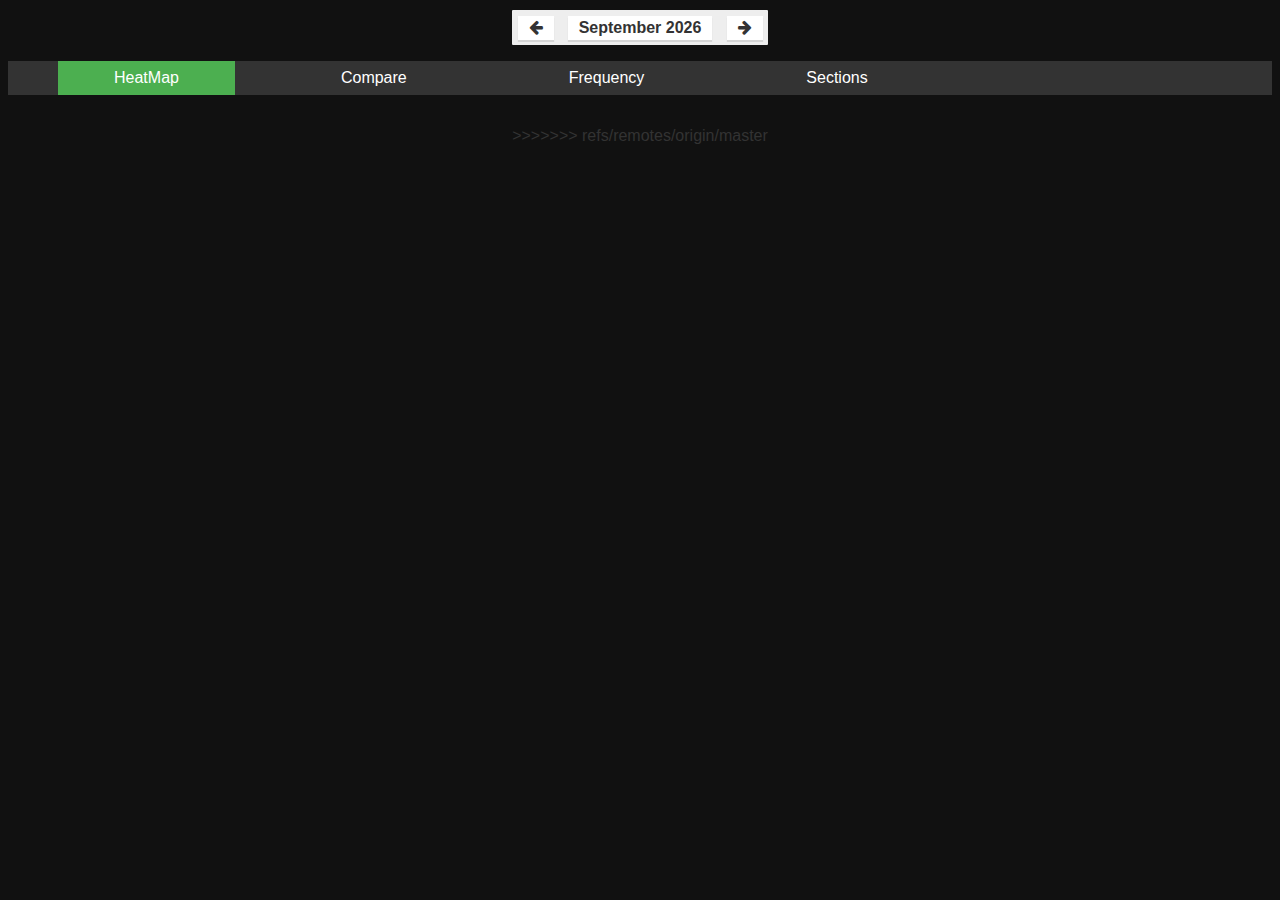
==== index.html @ 78d59dfd "html" ====
<!DOCTYPE html>
<meta charset="utf-8">
<html>
<head>
<style>
>>>>>>> refs/remotes/origin/master
rect.bordered {
        stroke: #E6E6E6;
        stroke-width:2px;   
      }

      text.mono {
        font-size: 9pt;
        font-family: Consolas, courier;
        fill: #666;
      }

      text.axis-workweek {
        fill: #666;
      }

      text.axis-worktime {
        fill: #666;
      }
ul {
    list-style-type: none;
    margin-left: 0px;
    padding: 0;
    overflow: hidden;
    background-color: #333;
}

li {
    float: left;
    margin-left: 50px;
}

li a {
    display: block;
    color: white;
    text-align: center;
    padding: 8px 56px;
    text-decoration: none;
}

li a:hover:not(.active) {
    background-color: #111;
}

.active {
    background-color: #4CAF50;
}

#tooltip{
      display : none;
     position: absolute;      
    text-align: center;     
    width: auto;          
    height: 45px;         
    padding: 2px;       
    font: 12px sans-serif;    
    background: lightsteelblue; 
    border: 0px;    
    border-radius: 8px;     
    pointer-events: none;

}

#tipname{
            color: black;
            font-weight: bold;
            display: block;
            font-size: 20;
}

#tipgdp{
            color: brown;
            font-weight: bold;
            display: block ;
}

#tipapp{
            color: brown;
            font-weight: bold;
            display: block ;
}
 

 
<<<<<<< HEAD


<p>
 </p>







<p>
</p>
 <div>
        <div>
            <p><i></i></p>
            <p><i></i></p>
            <p id="current-month">January</p>
        </div>
<br>
  </div>

<p></p><ul>
  <li><a href="index.html">HeatMap</a></li>

<p></p>
<li><a href="/final_compare/viz_finalproj.html">Compare</a></li> 
  <li><a href="#asha">Frequency</a></li>
  <li><a href="#login">Sections</a></li>

<p></p>
</ul>

<div id="tooltip">
    US
    2133
    wow
</div>

<p></p><div id="chart"></div>

<pre><code>&lt;div id="dataset-picker"&gt;
   &lt;ul id="list"&gt;&lt;/ul&gt;   
&lt;/div&gt;


&lt;script type="text/javascript"&gt;   
&lt;/script&gt;
</code></pre>

<p>
</p>

  </body>
=======
</style>
 <link rel="stylesheet" href="style.css" />
 <link rel="stylesheet" href="http://maxcdn.bootstrapcdn.com/font-awesome/4.3.0/css/font-awesome.min.css">
<script type="text/javascript" src="http://d3js.org/d3.v3.min.js"></script>
<script type="text/javascript" src="script.js"></script>
<script type="text/javascript" src="http://ajax.googleapis.com/ajax/libs/jquery/1.9.1/jquery.min.js"></script>

</head>
<body>
 <div class="container">
        <div class="controls">
            <p class="next label" onclick="nextMonth()"><i class="fa fa-arrow-right"></i></p>
            <p class="previous label" onclick="previousMonth()"><i class="fa fa-arrow-left"></i></p>
            <p id="current-month" class="label bold">January</p>
        </div>      
  </div>
 
   
  <ul>
  <li><a class="active" href="index.html">HeatMap</a></li>
 
  <li><a href="/final_compare/viz_finalproj.html">Compare</a></li> 
  <li><a href="#asha">Frequency</a></li>
  <li><a href="#login">Sections</a></li>
 
</ul>
<div id = "tooltip">
    <span id = "tipname">US</span>
    <span id = "tipgdp">2133</span>
    <span id = "tipapp">wow</span>
</div>
  <div id="chart"></div>

    <div id="dataset-picker">
       <ul id="list"></ul>   
    </div>
  

    <script type="text/javascript">   
    </script>
</body>
>>>>>>> refs/remotes/origin/master
</html>
---- style.css ----
body {
    font-family: "HelveticaNeue-Light", "Helvetica Neue Light", "Helvetica Neue", Helvetica, Arial, "Lucida Grande", sans-serif;
    color: #333;
    font-size: 16px;
    text-align: center;
    background-color: #111;
}

.container {
    width: 250px;
    height: auto;
    display: block;
    overflow: hidden;
    background: #eee;
    padding: 3px;
    border-radius: 1px;
    text-align: left;
    margin: 10px auto;
}

.calendar {
    display: block;
}


.controls {
    display: block;
    width: 100%;
    text-align: center;
    overflow: hidden;
    margin-bottom: 0px;
}

.label {
    box-shadow: 0px 2px 1px 0px rgba(0, 0, 0, 0.1);
    background-color: #fff;
    padding: 10px;
    line-height: 2px;
    margin: 1%;
    font-weight: bold;
    text-align: center;
    display: inline-block;
    cursor: pointer;
    border: solid 1px #fff;
}
.previous {
    float: left;
}
.next {
    float: right;
}
/* Quick Fix */

.label i {
    line-height: 0;
}
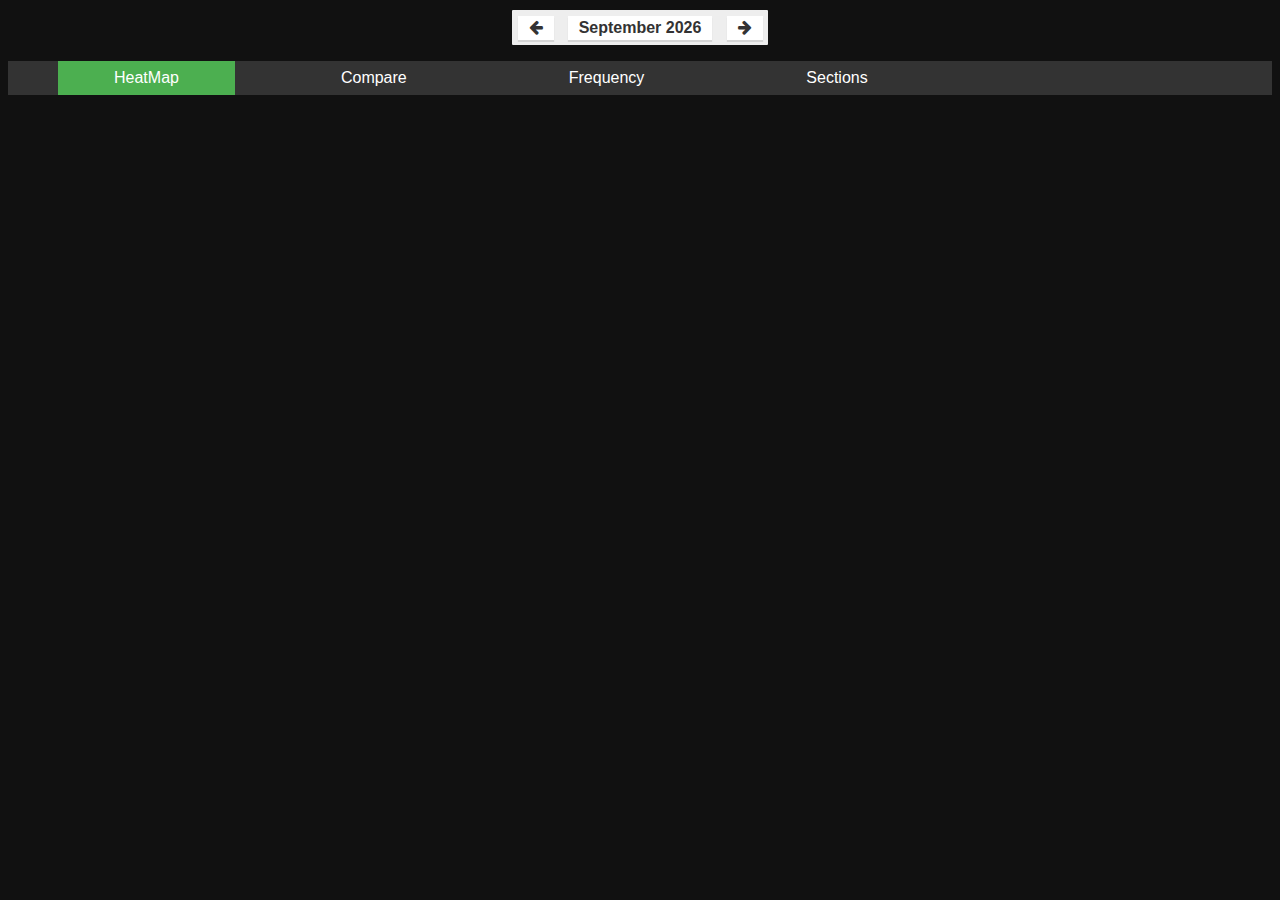
==== commit dd0e9069: "now" ====
--- a/index.html
+++ b/index.html
@@ -3,7 +3,6 @@
 <html>
 <head>
 <style>
->>>>>>> refs/remotes/origin/master
 rect.bordered {
         stroke: #E6E6E6;
         stroke-width:2px;   
@@ -87,20 +86,6 @@
  
 
  
-<<<<<<< HEAD
-
-
-<p>
- </p>
-
-
-
-
-
-
-
-<p>
-</p>
  <div>
         <div>
             <p><i></i></p>
@@ -111,10 +96,9 @@
   </div>
 
 <p></p><ul>
-  <li><a href="index.html">HeatMap</a></li>
-
+  <li><a href="/index.html">HeatMap</a></li>
 <p></p>
-<li><a href="/final_compare/viz_finalproj.html">Compare</a></li> 
+  <li><a href="viz_finalproj.html">Compare</a></li> 
   <li><a href="#asha">Frequency</a></li>
   <li><a href="#login">Sections</a></li>
 
@@ -142,7 +126,6 @@
 </p>
 
   </body>
-=======
 </style>
  <link rel="stylesheet" href="style.css" />
  <link rel="stylesheet" href="http://maxcdn.bootstrapcdn.com/font-awesome/4.3.0/css/font-awesome.min.css">
@@ -164,7 +147,7 @@
   <ul>
   <li><a class="active" href="index.html">HeatMap</a></li>
  
-  <li><a href="/final_compare/viz_finalproj.html">Compare</a></li> 
+  <li><a href="viz_finalproj.html">Compare</a></li> 
   <li><a href="#asha">Frequency</a></li>
   <li><a href="#login">Sections</a></li>
  
@@ -184,5 +167,4 @@
     <script type="text/javascript">   
     </script>
 </body>
->>>>>>> refs/remotes/origin/master
 </html>
